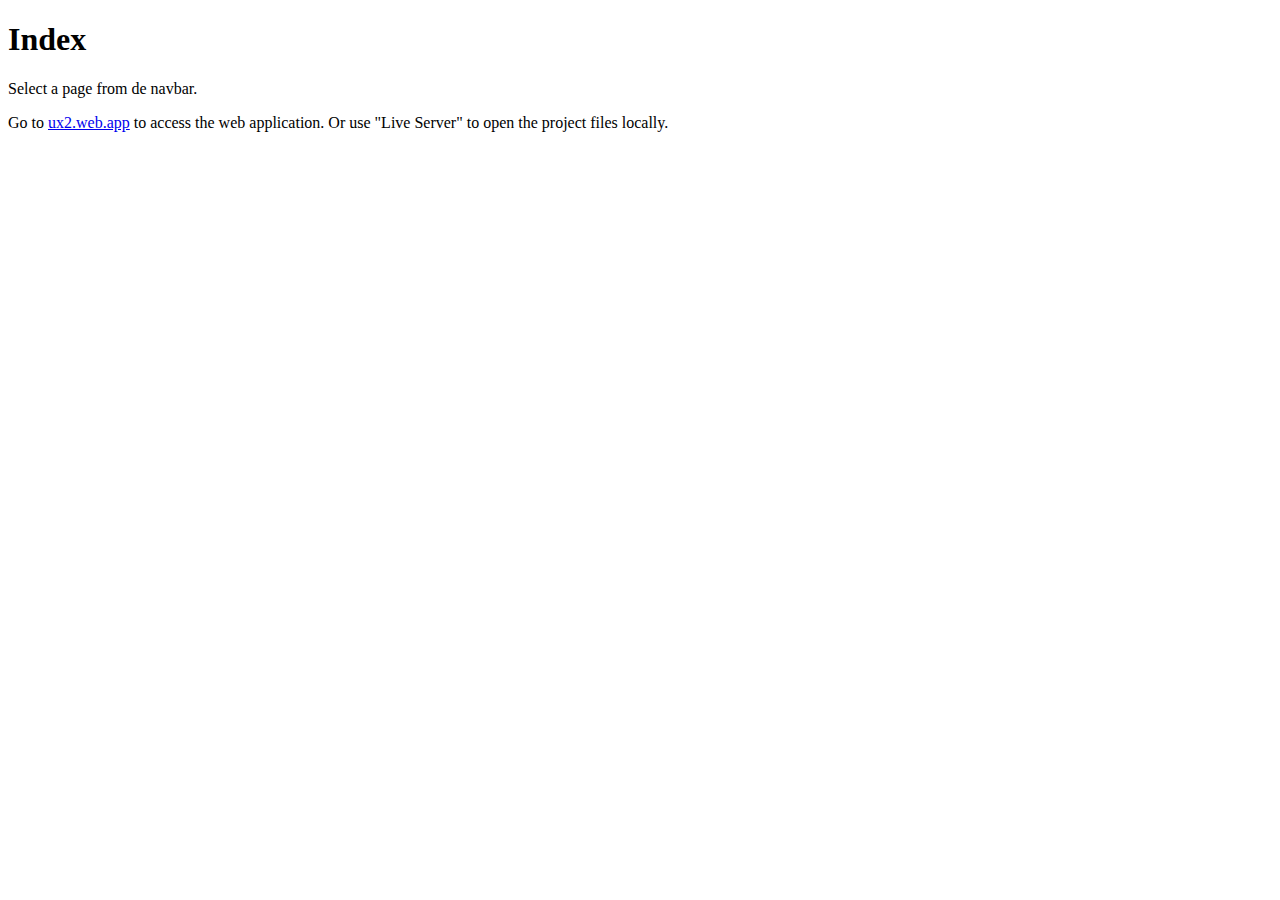
==== index.html @ 6fdbf7b7 "Add index page and useful functions" ====
<!DOCTYPE html>
<html lang="en">

	<head>
		<meta charset="UTF-8">
		<meta http-equiv="X-UA-Compatible" content="IE=edge">
		<meta name="viewport" content="width=device-width, initial-scale=1.0">
		<title>UX Web Applications 2</title>
		<link rel="stylesheet" href="/styles/global.css">
	</head>

	<body>
		<nav id="navbar"></nav>
		<main class="container">
			<h1 class="title">Index</h1>
			<p>Select a page from de navbar.</p>
			<p>
				Go to <a href="https://alejocux2.web.app">ux2.web.app</a> to access the web
				application. Or use "Live Server" to open the project files locally.
			</p>
		</main>
		<footer id="foot-notes"></footer>

		<script src="/scripts/app.js"></script>
		<script src="/components/navbar-component.js"></script>
		<script src="/components/footer-component.js"></script>
	</body>

</html>
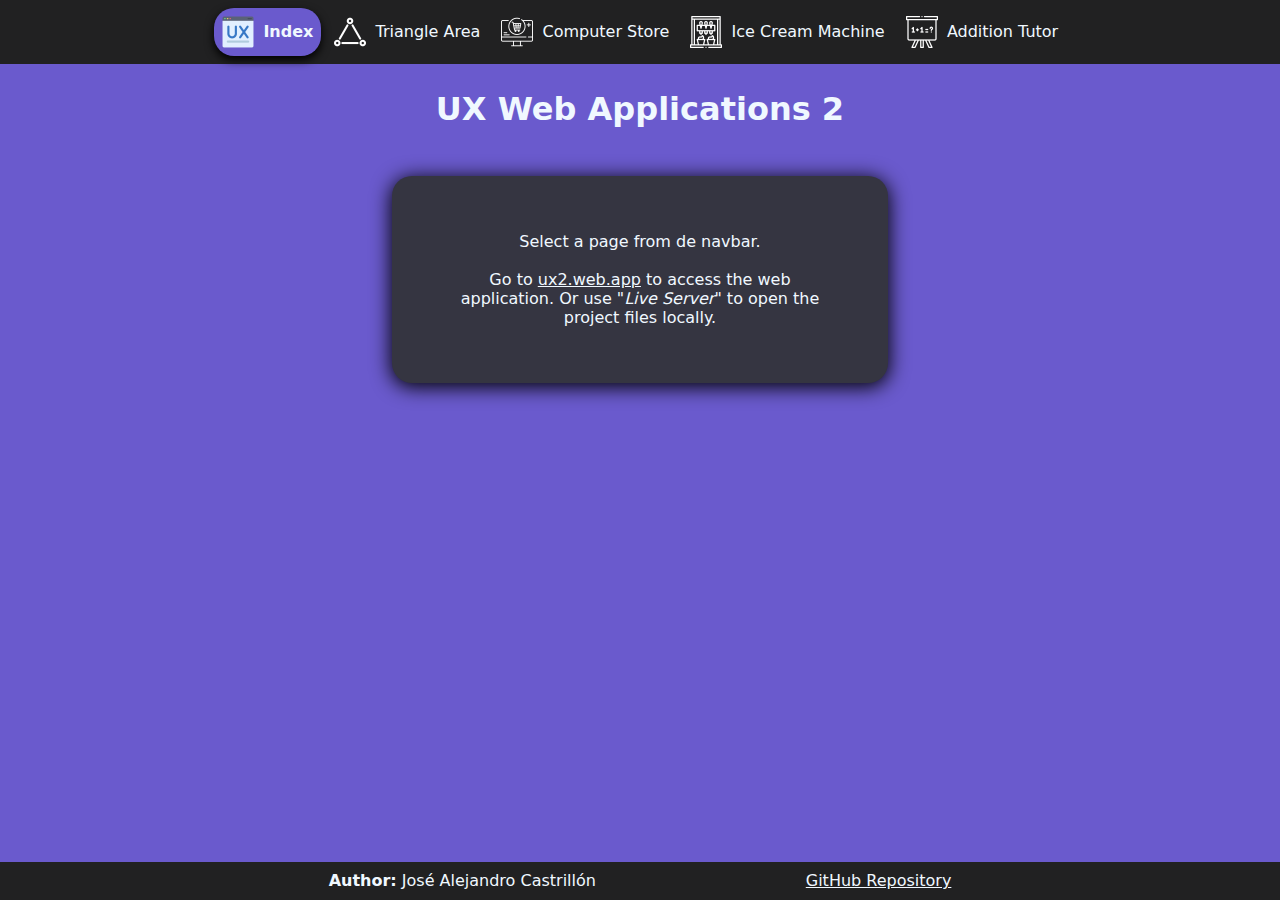
==== commit 6ff293f7: "Update products, catalog and cart components" ====
--- a/index.html
+++ b/index.html
@@ -6,17 +6,20 @@
 		<meta http-equiv="X-UA-Compatible" content="IE=edge">
 		<meta name="viewport" content="width=device-width, initial-scale=1.0">
 		<title>UX Web Applications 2</title>
+		<link rel="shortcut icon" href="/images/favicon.png" type="image/x-icon">
 		<link rel="stylesheet" href="/styles/global.css">
+		<link rel="stylesheet" href="/styles/navbar.css">
 	</head>
 
 	<body>
 		<nav id="navbar"></nav>
-		<main class="container">
-			<h1 class="title">Index</h1>
+		<h1 class="title">UX Web Applications 2</h1>
+		<main id="basic-container">
 			<p>Select a page from de navbar.</p>
+			<br>
 			<p>
 				Go to <a href="https://alejocux2.web.app">ux2.web.app</a> to access the web
-				application. Or use "Live Server" to open the project files locally.
+				application. Or use "<em>Live Server</em>" to open the project files locally.
 			</p>
 		</main>
 		<footer id="foot-notes"></footer>
--- a/styles/global.css
+++ b/styles/global.css
@@ -0,0 +1,190 @@
+:root {
+	--icon-size: 2em;
+
+	/* Color palette */
+	--color1: slateblue;
+	--color2: #212122;
+	--color3: #3F3F4B;
+	--color4: #353541;
+	--color5: aliceblue;
+	--color6: #2A2B35;
+
+	/* Responsive break points */
+	--xs: 576px;
+	--sm: 576px;
+	--md: 768px;
+	--lg: 992px;
+	--xl: 1200px;
+	--xxl: 1400px;
+}
+
+* {
+	font-family: system-ui;
+	color: var(--color5);
+	margin: 0;
+	padding: 0;
+}
+
+a:visited {
+	color: var(--color1)
+}
+
+body {
+	background-color: var(--color1);
+	overflow-y: hidden;
+}
+
+.title {
+	margin-top: .8em;
+	text-align: center;
+}
+
+#basic-container {
+	background-color: var(--color4);
+	margin-block: 3em;
+	margin-inline: auto;
+	width: 30%;
+	padding: 3.5em;
+	border-radius: 20px;
+	box-shadow: 0px 3px 20px 1px #000;
+	text-align: center;
+}
+
+#foot-notes {
+	position: fixed;
+	bottom: 0;
+	width: 100%;
+	background-color: var(--color2);
+	text-align: center;
+}
+
+.foot-note {
+	display: inline-block;
+	margin-block: .6em;
+	margin-inline: 8vw;
+}
+
+.btn {
+	border: none;
+	padding: 1em;
+	border-radius: 15px;
+	background-color: var(--color6);
+	width: 8em;
+}
+
+.btn:hover {
+	background-color: var(--color4);
+	box-shadow: 0px 4px 10px 0px #000;
+	font-weight: bold;
+}
+
+.btn:active {
+	background-color: var(--color1);
+}
+
+.disabled {
+	cursor: default;
+}
+
+input {
+	border: none;
+	outline: none;
+	text-align: center;
+	background-color: var(--color3);
+	padding: .5em;
+	border-radius: .5em;
+}
+
+input::-webkit-input-placeholder {
+	transition: opacity 0.5s ease-in-out;
+	opacity: 1;
+}
+
+input:focus::-webkit-input-placeholder {
+	opacity: 0;
+}
+
+input:focus {
+	box-shadow: 0px 10px 20px 0px #000;
+}
+
+input::-webkit-inner-spin-button,
+input::-webkit-outer-spin-button {
+	-webkit-appearance: none;
+}
+
+input:-webkit-autofill,
+input:-webkit-autofill:hover,
+input:-webkit-autofill:focus {
+	-webkit-text-fill-color: var(--color5);
+	-webkit-box-shadow: 0 0 0px 1000px var(--color4) inset;
+	transition: background-color 5000s ease-in-out 0s;
+	caret-color: var(--color5);
+}
+
+.form-label {
+	display: block;
+	margin-top: .3em;
+	opacity: 0;
+	transition: opacity 0.5s ease;
+}
+
+#modal-dialog {
+	display: flex;
+	position: absolute;
+	top: 0;
+	left: 0;
+	width: 100%;
+	height: 100%;
+	text-align: center;
+	align-items: center;
+	justify-content: center;
+	background-color: rgba(0, 0, 0, .7);
+}
+
+#dialog-main {
+	display: inline-block;
+	background-color: var(--color4);
+	border-radius: 15px;
+	width: 30em;
+	max-height: 25em;
+	box-shadow: 0px 0px 20px 0px #000;
+}
+
+#dialog-image {
+	display: inline-block;
+	vertical-align: top;
+	font-size: smaller;
+	width: 3em;
+	vertical-align: middle;
+}
+
+#dialog-header {
+	padding-block: 1em;
+}
+
+#dialog-message {
+	display: block;
+	background-color: var(--color3);
+	width: 100%;
+	text-align: center;
+	padding: 2em;
+	margin-bottom: 1em;
+	width: auto;
+}
+
+#dialog-close-btn {
+	margin-bottom: 2em;
+}
+
+table, tbody {
+	width: 100%;
+}
+
+#triangle-form {
+	text-align: center;
+}
+
+#buttons {
+	margin-top: 2em;
+}--- a/styles/navbar.css
+++ b/styles/navbar.css
@@ -0,0 +1,70 @@
+#navbar {
+	background-color: var(--color2);
+	position: static;
+}
+
+#navbar-items {
+	list-style: none;
+	text-align: center;
+}
+
+.nav-item {
+	display: inline-block;
+}
+
+.nav-link {
+	display: inline-block;
+	border-radius: 20px;
+	margin-block: .5em;
+	text-decoration: none;
+	padding: .5em;
+	color: var(--color5);
+}
+
+.nav-link:visited {
+	color: var(--color5);
+}
+
+.nav-link:not(.active):hover {
+	background-color: var(--color4);
+}
+
+.active {
+	background-color: var(--color1);
+	box-shadow: 0px 4px 10px 0px black;
+	font-weight: bold;
+}
+
+.icon {
+	display: inline-block;
+	margin: 0em;
+	padding: 0em;
+	width: var(--icon-size);
+	height: var(--icon-size);
+	background-size: cover;
+	filter: invert(100%);
+	vertical-align: middle;
+	text-transform: uppercase;
+	margin-right: .25em;
+}
+
+#index-icon {
+	background-image: url('/images/favicon.png');
+	filter: invert(0%)
+}
+
+#triangle-icon {
+	background-image: url('/images/triangle-icon.png');
+}
+
+#store-icon {
+	background-image: url('/images/store-icon.png');
+}
+
+#ice-cream-icon {
+	background-image: url('/images/ice-cream-icon.png');
+}
+
+#addition-icon {
+	background-image: url('/images/addition-icon.png');
+}